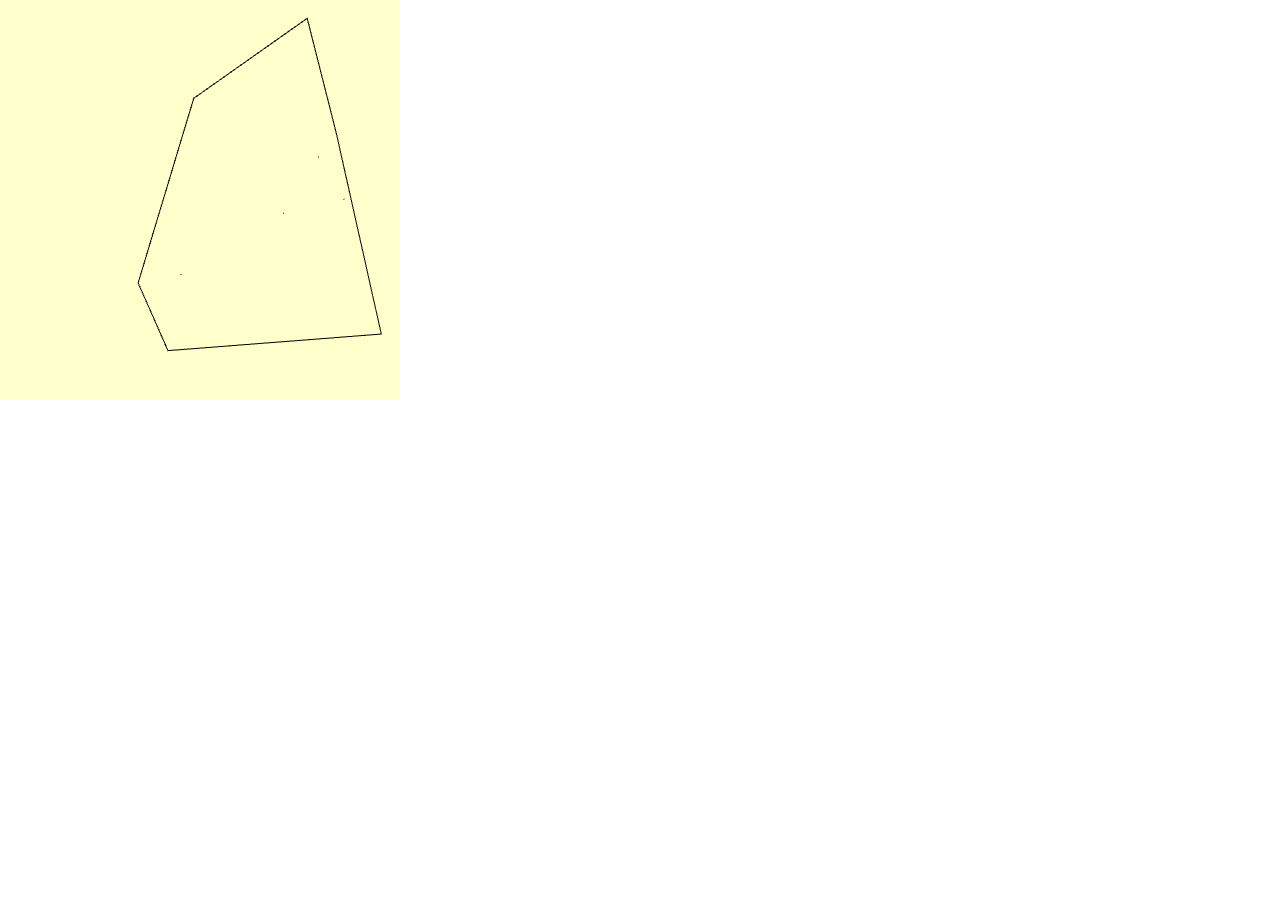
==== lab2/index.html @ 52ade5fd "i dont know" ====
<!DOCTYPE html>
<html>
    <head>
        <meta charset="utf-8">
        <link rel="stylesheet" type="text/css" href="style.css">
        
    </head>
    <body onload="init();">
        <canvas id="graphics-surface" width="400" height="400"></canvas>
        
        <script src="jarvis_march.js"></script>
    </body>
</html>
---- lab2/style.css ----
*{
    padding:0px;
    margin:0px;    
}
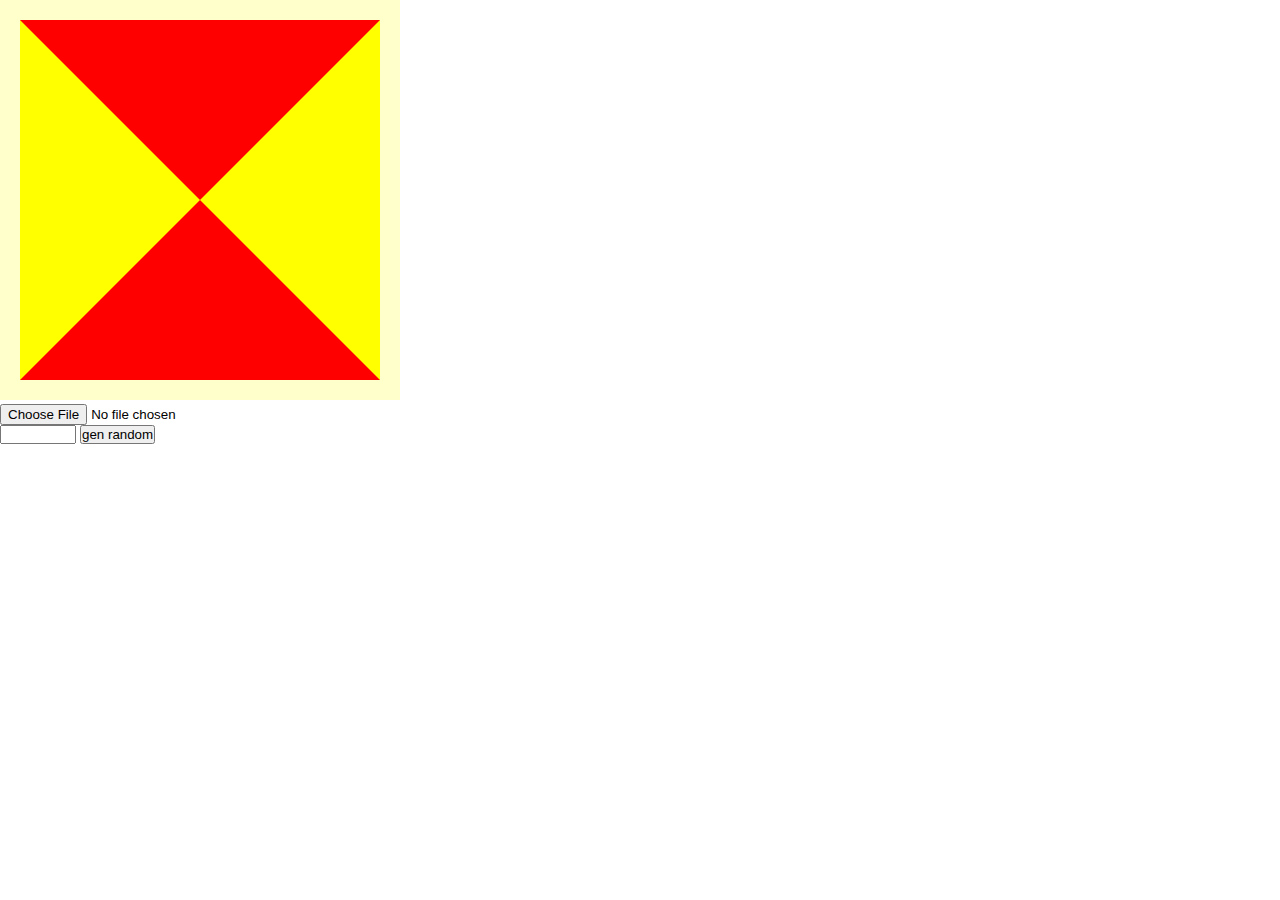
==== commit 98139867: "triangulation" ====
--- a/lab2/index.html
+++ b/lab2/index.html
@@ -3,11 +3,36 @@
     <head>
         <meta charset="utf-8">
         <link rel="stylesheet" type="text/css" href="style.css">
-        
+        <script src="vector.js"></script>
+        <script src="jarvis_march.js"></script>
+        <script src="triangulation.js"></script>
+        <script>
+            {
+                let p1 = new Point(0, -1);
+                let p2 = new Point(0, 0);
+                let p3 = new Point(-1, 1);
+                let p4 = new Point(0, 1);
+                let p5 = new Point(1, 1);
+                let p6 = new Point(-1, 0);
+
+                console.assert(Point.det(p1,p2,p3) == 1);
+                console.assert(Point.det(p1,p2,p4) == 0);
+                console.assert(Point.det(p1,p2,p5) == -1);
+                console.assert(Point.det(p1, p2, p6) > 0 );
+            }
+            {
+                let p1 = new Point(3,3);
+                let p2 = new Point(4,5);
+                console.assert(Point.distance_squared(p1,p2) == 5);
+            }
+        </script>
     </head>
     <body onload="init();">
-        <canvas id="graphics-surface" width="400" height="400"></canvas>
-        
-        <script src="jarvis_march.js"></script>
+        <canvas id="graphics-surface" width="400" height="400"></canvas></br>
+        <input type="file" name="vsoup" id="vsoup" accept=".txt"/></br>
+        <input type="number" min="3" max="10000" id="noVertices"/>
+        <button onclick="genRandom()">gen random</button>
+        <!--<button onclick="genFromFile()">gen from file</button>-->
+        <script src="main.js"></script>
     </body>
 </html>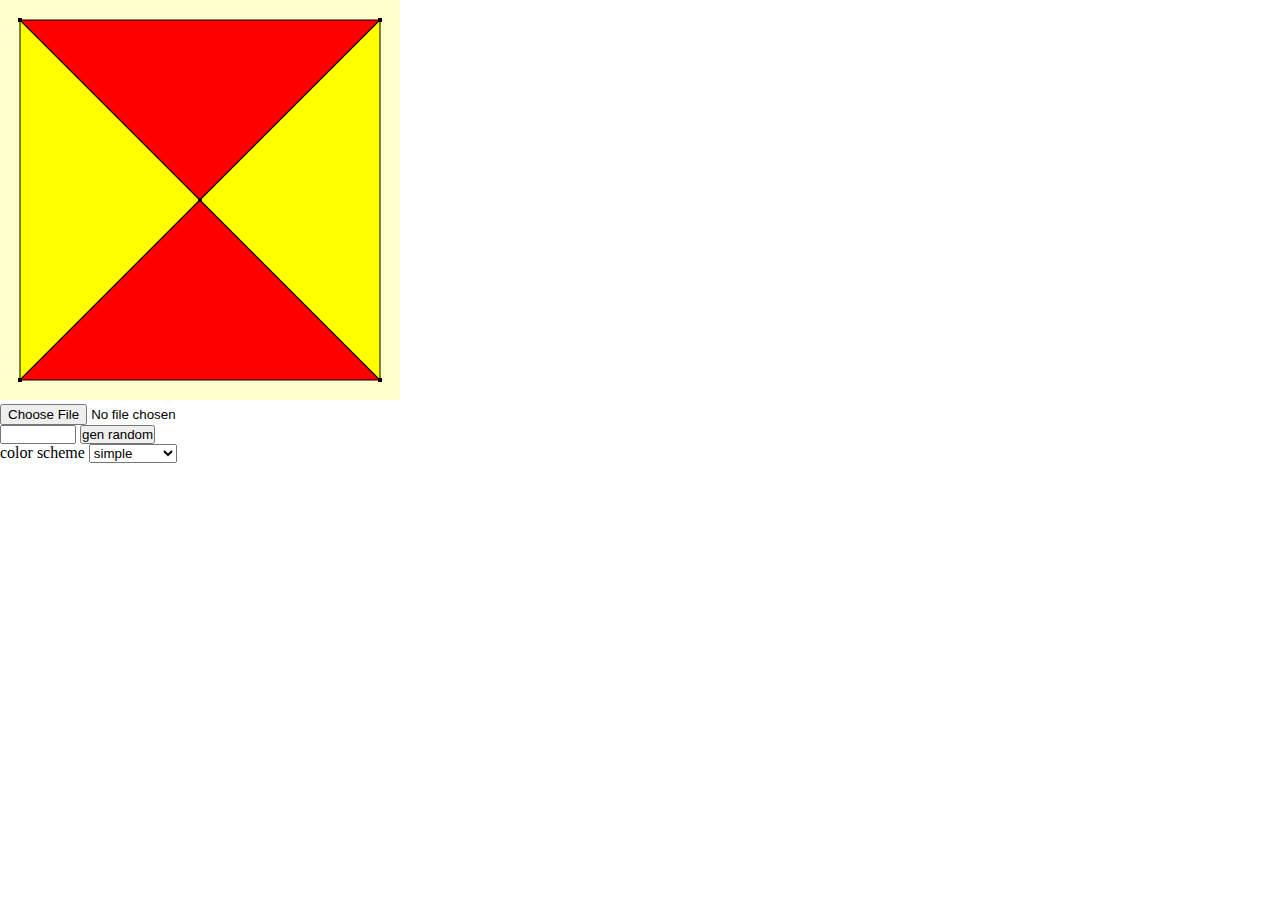
==== commit 2b3a9702: "started barycentric coloring" ====
--- a/lab2/index.html
+++ b/lab2/index.html
@@ -31,7 +31,15 @@
         <canvas id="graphics-surface" width="400" height="400"></canvas></br>
         <input type="file" name="vsoup" id="vsoup" accept=".txt"/></br>
         <input type="number" min="3" max="10000" id="noVertices"/>
-        <button onclick="genRandom()">gen random</button>
+        
+        <button onclick="genRandom()">gen random</button></br>
+        <label>color scheme</label>
+        <select id="selectedColorScheme" onchange="init()">
+            <option value="simple">simple</option>
+            <option value="barycentric">barycentric</option>
+            <option value="4colors">4colors</option>
+        </select>
+
         <!--<button onclick="genFromFile()">gen from file</button>-->
         <script src="main.js"></script>
     </body>
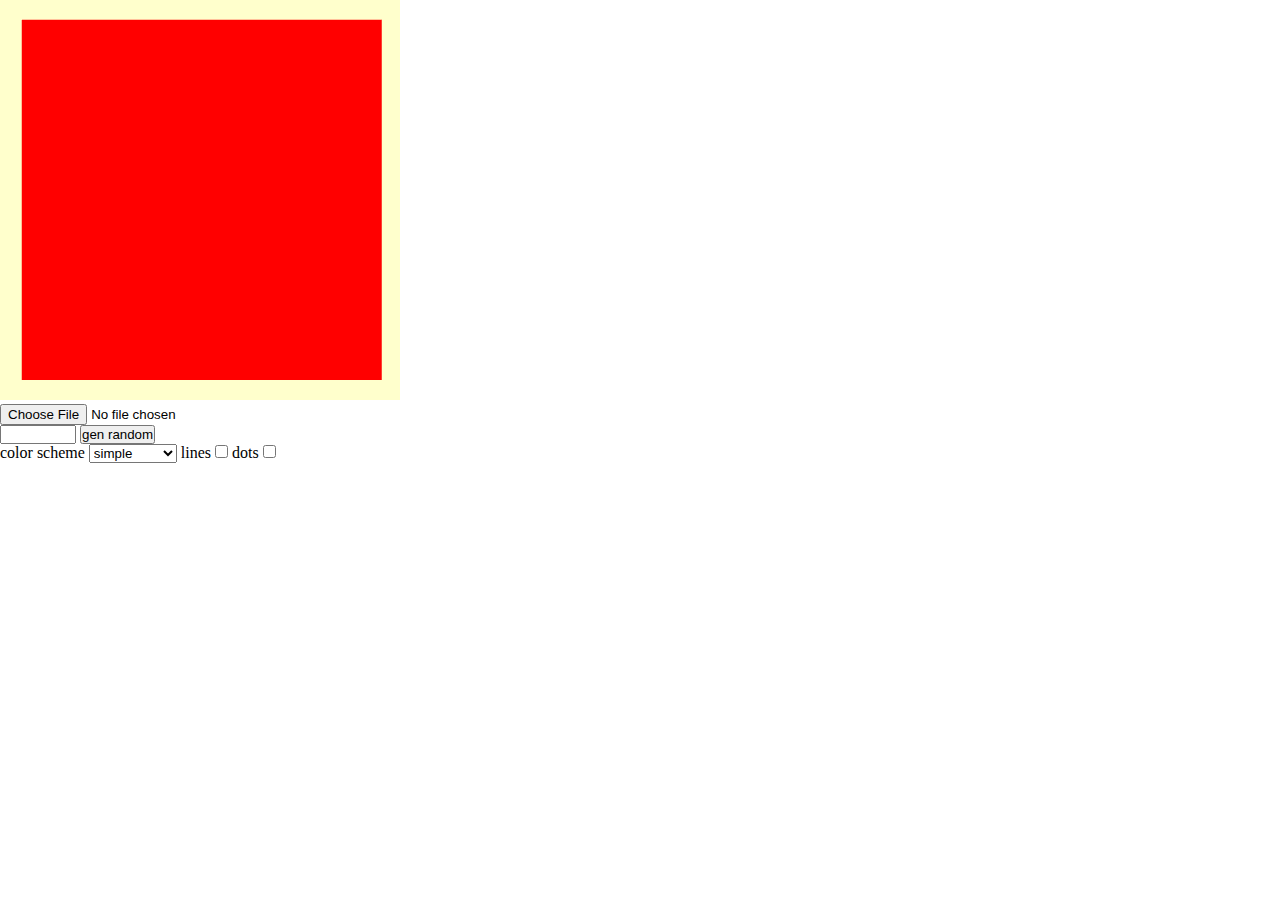
==== commit b6a2033d: "lab2 done maybe" ====
--- a/lab2/index.html
+++ b/lab2/index.html
@@ -39,6 +39,10 @@
             <option value="barycentric">barycentric</option>
             <option value="4colors">4colors</option>
         </select>
+        <label>lines</label>
+        <input type="checkbox" id="lines">
+        <label>dots</label>
+        <input type="checkbox" id="dots">
 
         <!--<button onclick="genFromFile()">gen from file</button>-->
         <script src="main.js"></script>
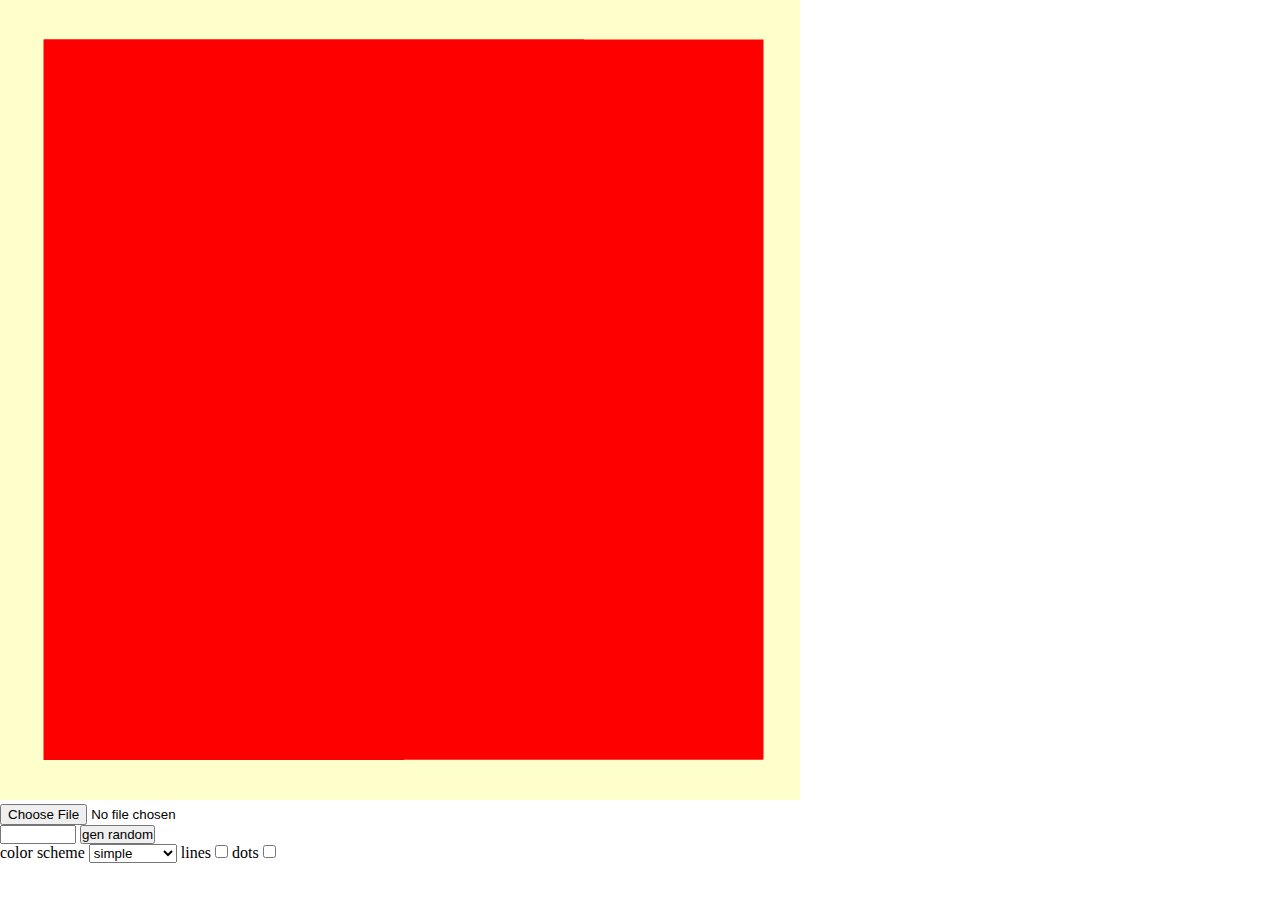
==== commit 4ef4a56c: "sync" ====
--- a/lab2/index.html
+++ b/lab2/index.html
@@ -28,7 +28,7 @@
         </script>
     </head>
     <body onload="init();">
-        <canvas id="graphics-surface" width="400" height="400"></canvas></br>
+        <canvas id="graphics-surface" width="800" height="800"></canvas></br>
         <input type="file" name="vsoup" id="vsoup" accept=".txt"/></br>
         <input type="number" min="3" max="10000" id="noVertices"/>
         
